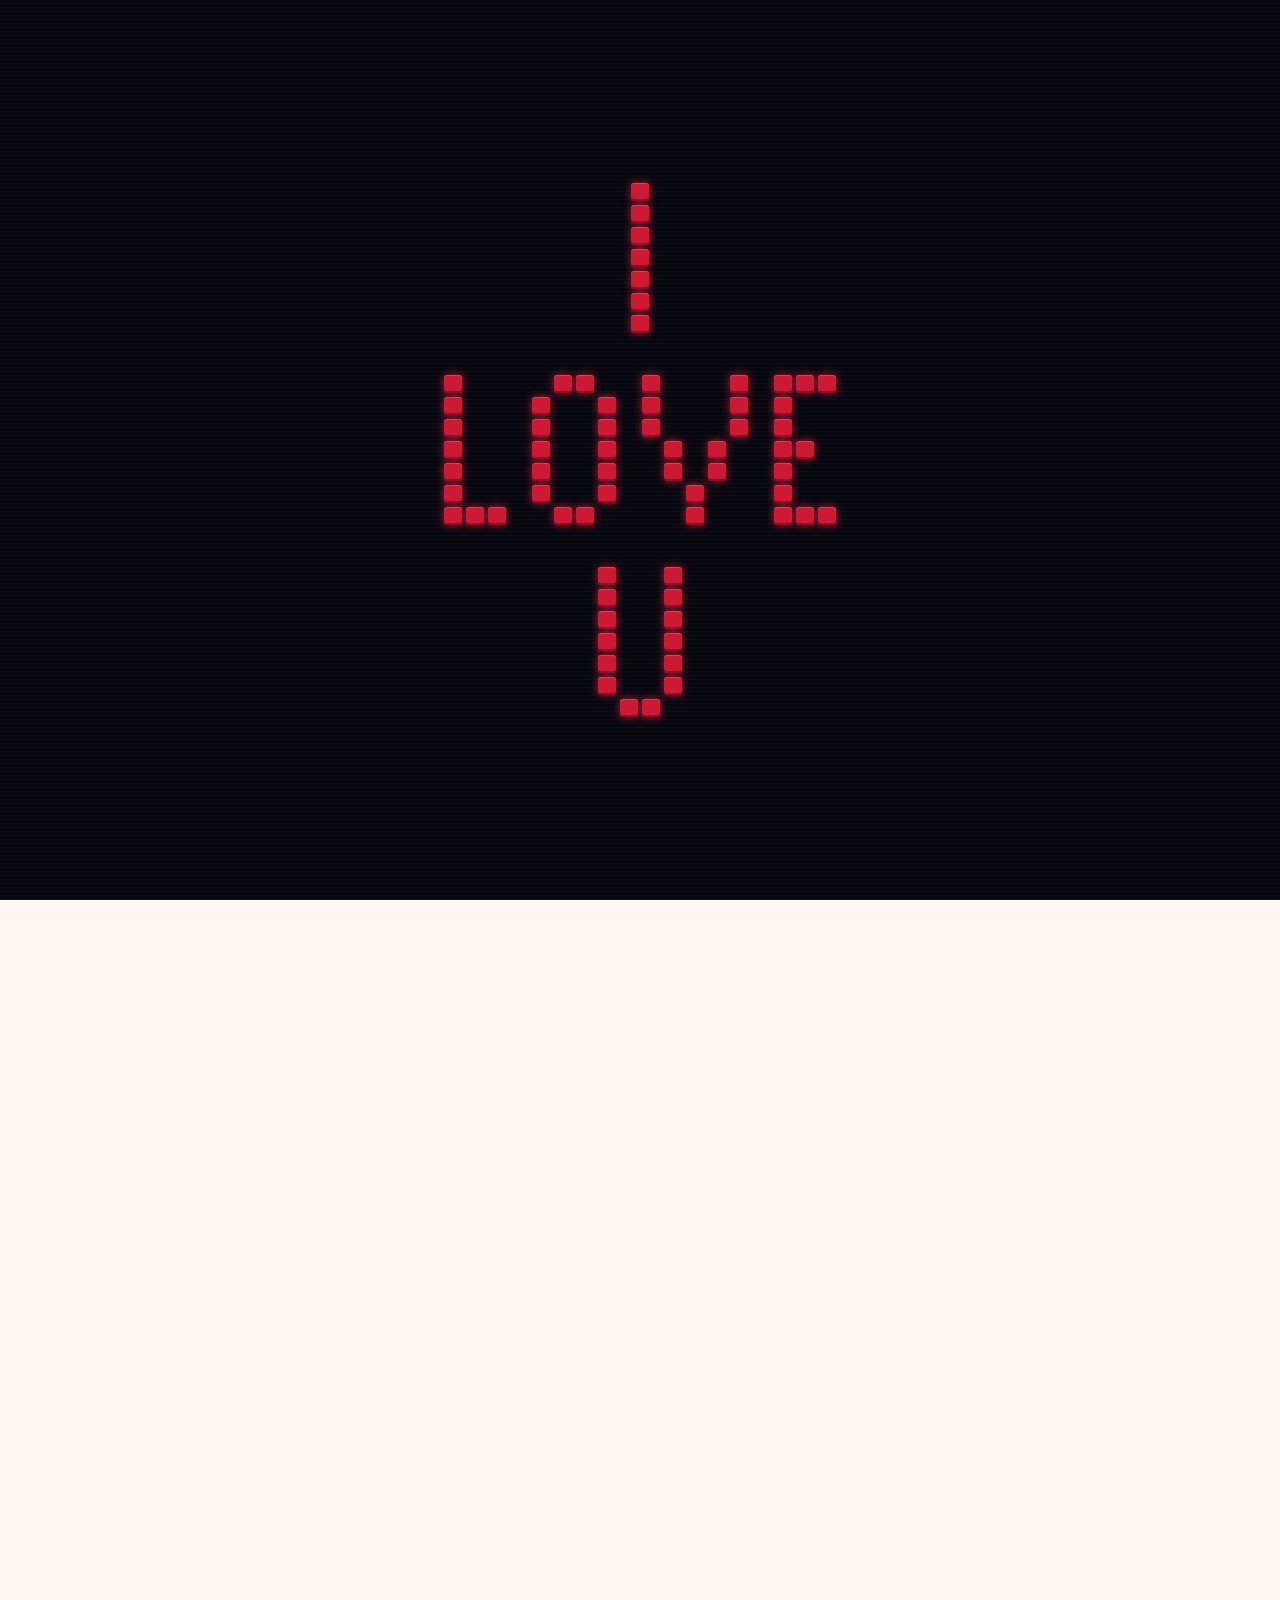
==== index-2.html @ e02b98a4 "Add files via upload" ====
<!DOCTYPE html>
<html lang="en">
<head>
  <meta charset="UTF-8" />
  <meta name="viewport" content="width=device-width, initial-scale=1.0" />
  <title>For Tualip 🌸</title>
  <link href="https://fonts.googleapis.com/css2?family=Playfair+Display:ital,wght@0,400;0,700;1,400&family=Quicksand:wght@400;500;600&display=swap" rel="stylesheet" />
  <style>
    :root {
      --pink: #f7a8c4;
      --rose: #e85d8a;
      --cream: #fff8f2;
      --stem: #6dbf82;
    }
    * { margin: 0; padding: 0; box-sizing: border-box; }
    body {
      font-family: 'Quicksand', sans-serif;
      background: var(--cream);
      min-height: 100vh;
      overflow-x: hidden;
    }

    /* ══════════════════════════════
       INTRO
    ══════════════════════════════ */
    #intro {
      position: fixed;
      inset: 0;
      background: #080810;
      z-index: 9999;
      display: flex;
      flex-direction: column;
      align-items: center;
      justify-content: center;
      gap: 14px;
    }
    #intro::before {
      content: '';
      position: absolute;
      inset: 0;
      background: repeating-linear-gradient(
        180deg,
        transparent 0px, transparent 3px,
        rgba(255,255,255,0.018) 3px, rgba(255,255,255,0.018) 4px
      );
      pointer-events: none;
      z-index: 1;
    }
    .word-wrap {
      display: flex;
      flex-direction: column;
      gap: 4px;
      position: relative;
      z-index: 2;
    }
    .px-row {
      display: flex;
      gap: 4px;
    }
    .px {
      width: 18px;
      height: 18px;
      border-radius: 3px;
      background: #cc1a35;
      box-shadow: 0 0 8px rgba(220,30,60,0.8),
                  inset 0 1px 0 rgba(255,255,255,0.18),
                  inset 0 -2px 0 rgba(0,0,0,0.35);
      opacity: 0;
      transform: translateY(-50px);
      animation: dropIn 0.42s cubic-bezier(0.22,1,0.36,1) forwards,
                 glowPulse 2s ease-in-out infinite;
    }
    .empty {
      width: 18px;
      height: 18px;
      opacity: 0;
    }
    @keyframes dropIn {
      0%   { opacity:0; transform: translateY(-50px) rotate(-6deg); }
      65%  { opacity:1; transform: translateY(5px) scaleY(0.88) scaleX(1.06); }
      82%  { transform: translateY(-3px) scaleY(1.06) scaleX(0.96); }
      100% { opacity:1; transform: translateY(0) scale(1); }
    }
    @keyframes glowPulse {
      0%,100% { box-shadow: 0 0 6px rgba(220,30,60,0.7), inset 0 1px 0 rgba(255,255,255,0.18), inset 0 -2px 0 rgba(0,0,0,0.35); }
      50%      { box-shadow: 0 0 20px rgba(255,40,70,1),  inset 0 1px 0 rgba(255,255,255,0.22), inset 0 -2px 0 rgba(0,0,0,0.35); }
    }



    /* ══════════════════════════════
       MAIN
    ══════════════════════════════ */
    #main { opacity:0; transition: opacity 0.9s ease; }
    #main.show { opacity:1; }

    .hearts-bg { position:fixed; inset:0; pointer-events:none; z-index:0; overflow:hidden; }
    .h { position:absolute; animation:floatUp linear infinite; opacity:0; }
    @keyframes floatUp {
      0%   { transform:translateY(100vh) rotate(0deg); opacity:0.6; }
      100% { transform:translateY(-10vh) rotate(20deg); opacity:0; }
    }

    .hero {
      position:relative; min-height:100vh;
      display:flex; flex-direction:column;
      align-items:center; justify-content:center;
      padding:2rem; z-index:1;
    }
    .hero-title {
      font-family:'Playfair Display',serif;
      font-size:clamp(2.6rem,8vw,5.5rem);
      color:var(--rose); text-align:center; line-height:1.15;
      animation:fadeDown 1s ease both;
    }
    .hero-title span { font-style:italic; color:#c94070; }
    .hero-sub {
      margin-top:0.8rem; font-size:1.1rem; color:#c08aaa;
      letter-spacing:0.15em; text-transform:uppercase;
      animation:fadeDown 1.2s ease both;
    }
    @keyframes fadeDown { from{opacity:0;transform:translateY(-20px)} to{opacity:1;transform:translateY(0)} }
    .bouquet-wrapper {
      position:relative; width:260px; height:340px;
      margin:2rem auto 1.5rem;
      animation:sway 4s ease-in-out infinite;
      transform-origin:bottom center;
    }
    @keyframes sway { 0%,100%{transform:rotate(-4deg)} 50%{transform:rotate(4deg)} }
    .bouquet-wrapper svg { width:100%; height:100%; filter:drop-shadow(0 8px 20px rgba(232,93,138,0.25)); }

    .vinyl-section {
      display:flex; flex-direction:column; align-items:center; gap:1.2rem;
      padding:3rem 2rem;
      background:linear-gradient(135deg,#fce4ec 0%,#f3e5f5 100%);
      position:relative; z-index:1;
    }
    .vinyl-title { font-family:'Playfair Display',serif; font-size:1.6rem; color:var(--rose); text-align:center; }
    .vinyl-title em { font-style:italic; color:#a0446a; }
    .vinyl-container { position:relative; width:210px; height:210px; }
    .vinyl-disk {
      width:210px; height:210px; border-radius:50%;
      background:conic-gradient(#1a1a2e 0deg,#16213e 30deg,#0f3460 60deg,#1a1a2e 90deg,#16213e 120deg,#0f3460 150deg,#1a1a2e 180deg,#16213e 210deg,#0f3460 240deg,#1a1a2e 270deg,#16213e 300deg,#0f3460 330deg,#1a1a2e 360deg);
      animation:spin 3s linear infinite;
      box-shadow:0 0 0 6px #2a2a4a,0 12px 40px rgba(0,0,0,0.35);
      position:relative;
    }
    @keyframes spin { from{transform:rotate(0deg)} to{transform:rotate(360deg)} }
    .vinyl-disk::before {
      content:''; position:absolute; inset:15px; border-radius:50%; background:transparent;
      box-shadow:0 0 0 6px rgba(255,255,255,0.04),0 0 0 12px rgba(255,255,255,0.03),0 0 0 18px rgba(255,255,255,0.03),0 0 0 24px rgba(255,255,255,0.02),0 0 0 30px rgba(255,255,255,0.02),0 0 0 36px rgba(255,255,255,0.02);
    }
    .vinyl-center {
      position:absolute; top:50%; left:50%; transform:translate(-50%,-50%);
      width:70px; height:70px; border-radius:50%;
      background:radial-gradient(circle at 40% 35%,var(--pink),var(--rose));
      display:flex; flex-direction:column; align-items:center; justify-content:center;
      z-index:2; box-shadow:0 2px 8px rgba(0,0,0,0.3);
      animation:counterSpin 3s linear infinite;
    }
    @keyframes counterSpin { from{transform:translate(-50%,-50%) rotate(0deg)} to{transform:translate(-50%,-50%) rotate(-360deg)} }
    .vinyl-center span { font-size:1.4rem; line-height:1; }
    .vinyl-center small { font-size:0.38rem; color:#fff; font-weight:700; letter-spacing:0.05em; text-transform:uppercase; margin-top:1px; }
    .needle {
      position:absolute; top:-18px; right:-24px; width:70px; height:110px;
      transform-origin:top right; animation:needleSway 6s ease-in-out infinite;
    }
    @keyframes needleSway { 0%,100%{transform:rotate(-10deg)} 50%{transform:rotate(-6deg)} }
    .song-info { text-align:center; color:#a0446a; }
    .song-name { font-family:'Playfair Display',serif; font-size:1.25rem; font-style:italic; display:block; }
    .artist { font-size:0.9rem; letter-spacing:0.1em; opacity:0.75; }
    .yt-embed { border-radius:16px; overflow:hidden; box-shadow:0 8px 30px rgba(200,80,130,0.25); border:4px solid white; max-width:340px; width:100%; }
    .yt-embed iframe { display:block; width:100%; height:200px; }

    .letter-section { position:relative; z-index:1; display:flex; justify-content:center; padding:3rem 1.5rem 4rem; }
    .letter-card {
      background:white; max-width:600px; width:100%;
      border-radius:24px; padding:2.5rem 2.5rem 3rem;
      box-shadow:0 12px 50px rgba(232,93,138,0.12);
      border:2px solid #fde8f0; position:relative;
    }
    .letter-card::before { content:'💌'; position:absolute; top:-22px; left:50%; transform:translateX(-50%); font-size:2.5rem; }
    .dear { font-family:'Playfair Display',serif; font-size:1.5rem; color:var(--rose); margin-bottom:1.2rem; font-style:italic; }
    .letter-card p { font-size:1.05rem; line-height:1.85; color:#5a3a4a; margin-bottom:1rem; }
    .sign { margin-top:1.5rem; font-family:'Playfair Display',serif; font-style:italic; font-size:1.3rem; color:var(--rose); text-align:right; }
    .sticker { display:inline-block; font-size:1.3rem; background:#fff0f5; border-radius:50px; padding:0.25rem 0.75rem; margin:0.2rem; border:1.5px solid #f7c5d8; animation:wiggle 2.5s ease-in-out infinite; }
    @keyframes wiggle { 0%,100%{transform:rotate(-2deg)} 50%{transform:rotate(2deg)} }

    footer { text-align:center; padding:2rem; color:#d4a0b8; font-size:0.9rem; position:relative; z-index:1; }
    footer span { font-size:1.2rem; }

    /* ══════════════════════════════
       PHOTO SECTION
    ══════════════════════════════ */
    .photo-section {
      position: relative; z-index: 1;
      padding: 3.5rem 1.5rem 4rem;
      display: flex; flex-direction: column; align-items: center; gap: 2rem;
    }
    .photo-section-title {
      font-family: 'Playfair Display', serif;
      font-size: 1.7rem; color: var(--rose);
      text-align: center; font-style: italic;
    }
    .photo-section-title small {
      display: block; font-family: 'Quicksand', sans-serif;
      font-style: normal; font-size: 0.9rem;
      color: #c08aaa; letter-spacing: 0.12em; margin-top: 0.3rem;
    }

    /* Polaroid grid */
    .polaroid-grid {
      display: flex; flex-wrap: wrap; justify-content: center;
      gap: 1.6rem; max-width: 700px; width: 100%;
    }
    .polaroid {
      background: white;
      padding: 12px 12px 38px;
      border-radius: 4px;
      box-shadow: 0 6px 30px rgba(232,93,138,0.18), 0 2px 8px rgba(0,0,0,0.08);
      width: 180px; cursor: pointer;
      transition: transform 0.3s ease, box-shadow 0.3s ease;
      position: relative; overflow: hidden;
    }
    .polaroid:nth-child(odd)  { transform: rotate(-2.5deg); }
    .polaroid:nth-child(even) { transform: rotate(2deg); }
    .polaroid:hover { transform: rotate(0deg) scale(1.07) !important; box-shadow: 0 16px 50px rgba(232,93,138,0.3); z-index: 10; }
    .polaroid .photo-frame {
      width: 100%; aspect-ratio: 1; object-fit: cover;
      border-radius: 2px; display: block; background: #fce4ec;
    }
    .polaroid .photo-placeholder {
      width: 100%; aspect-ratio: 1; background: linear-gradient(135deg,#fce4ec,#f3e5f5);
      border-radius: 2px; display: flex; flex-direction: column;
      align-items: center; justify-content: center; gap: 6px; cursor: pointer;
      border: 2px dashed #f7a8c4; transition: background 0.2s;
    }
    .polaroid .photo-placeholder:hover { background: linear-gradient(135deg,#fad4e4,#e8d4f2); }
    .polaroid .photo-placeholder span { font-size: 1.8rem; }
    .polaroid .photo-placeholder p { font-size: 0.68rem; color: #c08aaa; text-align: center; margin: 0; }
    .polaroid .caption {
      position: absolute; bottom: 8px; left: 0; right: 0;
      text-align: center; font-family: 'Quicksand', sans-serif;
      font-size: 0.72rem; color: #b07090; font-weight: 600; letter-spacing: 0.05em;
    }
    .polaroid input[type=file] { display: none; }

    /* Film strip decoration */
    .film-strip {
      display: flex; align-items: center; gap: 6px;
      color: #e0b0c8; font-size: 0.75rem; letter-spacing: 0.1em;
      opacity: 0.7;
    }
    .film-strip::before,.film-strip::after {
      content: '▣▣▣'; font-size: 0.6rem; color: #f7a8c4;
    }

    /* Lightbox */
    #lightbox {
      display: none; position: fixed; inset: 0; z-index: 9000;
      background: rgba(10,5,15,0.88); align-items: center; justify-content: center;
      backdrop-filter: blur(8px);
    }
    #lightbox.open { display: flex; }
    #lightbox img {
      max-width: 90vw; max-height: 85vh; border-radius: 8px;
      box-shadow: 0 20px 80px rgba(232,93,138,0.4);
      border: 4px solid white; animation: lbIn 0.35s cubic-bezier(0.22,1,0.36,1);
    }
    @keyframes lbIn { from{opacity:0;transform:scale(0.8)} to{opacity:1;transform:scale(1)} }
    #lightbox .lb-close {
      position: absolute; top: 1.2rem; right: 1.5rem;
      font-size: 2rem; color: white; cursor: pointer; line-height: 1;
      opacity: 0.7; transition: opacity 0.2s;
    }
    #lightbox .lb-close:hover { opacity: 1; }
    #lightbox .lb-heart {
      position: absolute; bottom: 2rem;
      font-family: 'Playfair Display', serif; font-style: italic;
      color: var(--pink); font-size: 1rem; letter-spacing: 0.08em;
    }
  </style>
</head>
<body>

<div id="intro"></div>


<div id="main">
  <div class="hearts-bg" id="heartsBg"></div>

  <section class="hero">
    <div class="hero-sub">a little something for</div>
    <h1 class="hero-title">my baby<br/><span>Tulip 🌷</span></h1>
    <div class="bouquet-wrapper">
      <svg viewBox="0 0 260 340" xmlns="http://www.w3.org/2000/svg">
        <path d="M105 290 Q130 310 155 290 Q145 320 130 330 Q115 320 105 290Z" fill="#f7a8c4" opacity="0.9"/>
        <path d="M125 300 Q130 320 135 300" stroke="#e85d8a" stroke-width="1.5" fill="none"/>
        <path d="M130 290 Q125 240 118 200" stroke="#6dbf82" stroke-width="3.5" fill="none" stroke-linecap="round"/>
        <path d="M130 290 Q133 245 140 195" stroke="#6dbf82" stroke-width="3.5" fill="none" stroke-linecap="round"/>
        <path d="M130 290 Q128 250 130 170" stroke="#6dbf82" stroke-width="3" fill="none" stroke-linecap="round"/>
        <path d="M130 290 Q120 255 100 185" stroke="#6dbf82" stroke-width="3" fill="none" stroke-linecap="round"/>
        <path d="M130 290 Q140 255 160 188" stroke="#6dbf82" stroke-width="3" fill="none" stroke-linecap="round"/>
        <path d="M122 235 Q105 220 100 205 Q115 215 122 235Z" fill="#4fa86a"/>
        <path d="M138 230 Q155 215 160 200 Q145 212 138 230Z" fill="#4fa86a"/>
        <path d="M127 215 Q110 200 112 185 Q124 200 127 215Z" fill="#5ab874"/>
        <path d="M133 210 Q150 198 148 183 Q137 198 133 210Z" fill="#5ab874"/>
        <g transform="translate(130,160)">
          <ellipse cx="0" cy="-22" rx="8" ry="22" fill="#fff0f5" stroke="#f7a8c4" stroke-width="1" transform="rotate(-10)"/>
          <ellipse cx="0" cy="-22" rx="8" ry="22" fill="#fff0f5" stroke="#f7a8c4" stroke-width="1" transform="rotate(50)"/>
          <ellipse cx="0" cy="-22" rx="8" ry="22" fill="#fff0f5" stroke="#f7a8c4" stroke-width="1" transform="rotate(110)"/>
          <ellipse cx="0" cy="-22" rx="8" ry="22" fill="#fff0f5" stroke="#f7a8c4" stroke-width="1" transform="rotate(170)"/>
          <ellipse cx="0" cy="-22" rx="8" ry="22" fill="#fff0f5" stroke="#f7a8c4" stroke-width="1" transform="rotate(230)"/>
          <ellipse cx="0" cy="-22" rx="8" ry="22" fill="#fff0f5" stroke="#f7a8c4" stroke-width="1" transform="rotate(290)"/>
          <circle cx="0" cy="0" r="7" fill="#f9d371"/>
          <line x1="0" y1="0" x2="0" y2="-9" stroke="#d4a017" stroke-width="1.2"/>
          <line x1="0" y1="0" x2="7" y2="-6" stroke="#d4a017" stroke-width="1.2"/>
          <line x1="0" y1="0" x2="-7" y2="-6" stroke="#d4a017" stroke-width="1.2"/>
          <circle cx="0" cy="-9" r="2" fill="#c08010"/>
          <circle cx="7" cy="-6" r="2" fill="#c08010"/>
          <circle cx="-7" cy="-6" r="2" fill="#c08010"/>
        </g>
        <g transform="translate(100,178) rotate(-15)">
          <ellipse cx="0" cy="-19" rx="7" ry="19" fill="#ffc2d4" stroke="#f7a8c4" stroke-width="1" transform="rotate(0)"/>
          <ellipse cx="0" cy="-19" rx="7" ry="19" fill="#ffc2d4" stroke="#f7a8c4" stroke-width="1" transform="rotate(60)"/>
          <ellipse cx="0" cy="-19" rx="7" ry="19" fill="#ffc2d4" stroke="#f7a8c4" stroke-width="1" transform="rotate(120)"/>
          <ellipse cx="0" cy="-19" rx="7" ry="19" fill="#ffc2d4" stroke="#f7a8c4" stroke-width="1" transform="rotate(180)"/>
          <ellipse cx="0" cy="-19" rx="7" ry="19" fill="#ffc2d4" stroke="#f7a8c4" stroke-width="1" transform="rotate(240)"/>
          <ellipse cx="0" cy="-19" rx="7" ry="19" fill="#ffc2d4" stroke="#f7a8c4" stroke-width="1" transform="rotate(300)"/>
          <circle cx="0" cy="0" r="6" fill="#f9d371"/>
          <line x1="0" y1="0" x2="0" y2="-8" stroke="#c08010" stroke-width="1"/>
          <line x1="0" y1="0" x2="6" y2="-5" stroke="#c08010" stroke-width="1"/>
          <line x1="0" y1="0" x2="-6" y2="-5" stroke="#c08010" stroke-width="1"/>
          <circle cx="0" cy="-8" r="1.8" fill="#a06000"/>
          <circle cx="6" cy="-5" r="1.8" fill="#a06000"/>
          <circle cx="-6" cy="-5" r="1.8" fill="#a06000"/>
        </g>
        <g transform="translate(160,180) rotate(18)">
          <ellipse cx="0" cy="-19" rx="7" ry="19" fill="#ffe5cc" stroke="#f7c4a0" stroke-width="1" transform="rotate(0)"/>
          <ellipse cx="0" cy="-19" rx="7" ry="19" fill="#ffe5cc" stroke="#f7c4a0" stroke-width="1" transform="rotate(60)"/>
          <ellipse cx="0" cy="-19" rx="7" ry="19" fill="#ffe5cc" stroke="#f7c4a0" stroke-width="1" transform="rotate(120)"/>
          <ellipse cx="0" cy="-19" rx="7" ry="19" fill="#ffe5cc" stroke="#f7c4a0" stroke-width="1" transform="rotate(180)"/>
          <ellipse cx="0" cy="-19" rx="7" ry="19" fill="#ffe5cc" stroke="#f7c4a0" stroke-width="1" transform="rotate(240)"/>
          <ellipse cx="0" cy="-19" rx="7" ry="19" fill="#ffe5cc" stroke="#f7c4a0" stroke-width="1" transform="rotate(300)"/>
          <circle cx="0" cy="0" r="6" fill="#f9d371"/>
          <line x1="0" y1="0" x2="0" y2="-8" stroke="#c08010" stroke-width="1"/>
          <line x1="0" y1="0" x2="6" y2="-5" stroke="#c08010" stroke-width="1"/>
          <line x1="0" y1="0" x2="-6" y2="-5" stroke="#c08010" stroke-width="1"/>
          <circle cx="0" cy="-8" r="1.8" fill="#a06000"/>
          <circle cx="6" cy="-5" r="1.8" fill="#a06000"/>
          <circle cx="-6" cy="-5" r="1.8" fill="#a06000"/>
 
        <text x="0" y="-50" font-size="12" fill="#f7a8c4" opacity="0.8">✦</text>
        <text x="45" y="-20" font-size="10" fill="#f7a8c4" opacity="0.7">✦</text>
        <text x="-95" y="30" font-size="8" fill="#d4b8e0" opacity="0.9">✦</text>
        <text x="-60" y="-60" font-size="8" fill="#d4b8e0" opacity="0.7">✦</text>
      </svg>
    </div>
    <p style="color:#c08aaa;font-size:1rem;text-align:center;">u make this world feel like a better place</p>
  </section>

  <section class="vinyl-section">
    <h2 class="vinyl-title">song for u<br/><em> </em></h2>
    <div class="vinyl-container">
      <div class="vinyl-disk"></div>
      <div class="vinyl-center"><span>🌸</span><small>uwu</small></div>
      <svg class="needle" viewBox="0 0 70 110" xmlns="http://www.w3.org/2000/svg">
        <circle cx="60" cy="10" r="9" fill="#b0b0c0" stroke="#888" stroke-width="1.5"/>
        <circle cx="60" cy="10" r="4" fill="#ddd"/>
        <line x1="60" y1="19" x2="42" y2="95" stroke="#888" stroke-width="3" stroke-linecap="round"/>
        <line x1="42" y1="95" x2="40" y2="105" stroke="#666" stroke-width="2" stroke-linecap="round"/>
        <ellipse cx="40" cy="105" rx="3" ry="2" fill="#555"/>
      </svg>
    </div>
    <div class="song-info">
      <span class="song-name">รักแรกพบ</span>
      <span class="artist">Tattoo Colour</span>
    </div>
    <div class="yt-embed">
      <iframe src="https://www.youtube.com/embed/rc7KnQAh_1I"
        title="รักแรกพบ - Tattoo Colour" frameborder="0"
        allow="accelerometer; autoplay; clipboard-write; encrypted-media; gyroscope; picture-in-picture"
        allowfullscreen></iframe>
    </div>
  </section>

  <section class="letter-section">
    <div class="letter-card">
      <div class="dear">Dear Tulip,</div>
      <p>happy birthday to my amazing girl, looks like youve grown up another year already i hope youre super happy & that everything you wish for comes true</p>
      <p>stay as cute and bright as you always are i hope your life is full of smile and no matter what you go through, i know youll get through it. i hope youre surrounded by people who truly care about you</p>
      <p>ill always be right here by your side lets stick together through every stage of growing up, yeh h h love you so o o o much</p>
      <p>just like lilies, u are graceful and rare & im so lucky that youre mine 🌷</p>
      <div style="margin-top:1.2rem;display:flex;flex-wrap:wrap;gap:0.3rem;">
        <span class="sticker">🌸 2lip</span>
        <span class="sticker">💕 babee</span>
        <span class="sticker">💗 luv u</span>
        <span class="sticker">✨ nice 17</span>
      </div>
      <div class="sign">with all my love 💗</div>
    </div>
  </section>

  <!-- ══ PHOTO SECTION ══ -->
  <!--
    ╔══════════════════════════════════════════════════╗
    ║  วิธีใส่รูป:                                      ║
    ║  วางไฟล์รูปไว้ในโฟลเดอร์เดียวกับ index.html       ║
    ║  แล้วเปลี่ยน src="photos/photo1.jpg" เป็นชื่อไฟล์  ║
    ║  ของเราเอง เช่น src="tulip1.jpg"                 ║
    ╚══════════════════════════════════════════════════╝
  -->
  <section class="photo-section">
    <h2 class="photo-section-title">
      us in polaroids 🎞️
      <small>little moments i treasure</small>
    </h2>
    <div class="film-strip">our little moments</div>

    <div class="polaroid-grid">

      <!-- ▼ เปลี่ยน src เป็น path รูปของคุณ ▼ -->
      <div class="polaroid" onclick="openLightbox(this)">
        <img class="photo-frame" src="photos/photo1.jpg" alt="my fav" />
        <div class="caption">my fav 🌷</div>
      </div>

      <div class="polaroid" onclick="openLightbox(this)">
        <img class="photo-frame" src="photos/photo2.jpg" alt="cutie" />
        <div class="caption">cutie ✨</div>
      </div>

      <div class="polaroid" onclick="openLightbox(this)">
        <img class="photo-frame" src="photos/photo3.jpg" alt="babee" />
        <div class="caption">babee 💗</div>
      </div>

      <div class="polaroid" onclick="openLightbox(this)">
        <img class="photo-frame" src="photos/photo4.jpg" alt="my world" />
        <div class="caption">my world 🫶</div>
      </div>
      <!-- ▲ เพิ่ม polaroid ได้อีกโดย copy block ด้านบน ▲ -->

    </div>
    <div class="film-strip">forever & always</div>
  </section>

  <!-- Lightbox -->
  <div id="lightbox" onclick="closeLightbox()">
    <span class="lb-close">✕</span>
    <img id="lbImg" src="" alt="photo"/>
    <div class="lb-heart">captured with love 💗</div>
  </div>

  <footer>made with <span>🩷</span> just for Tualip</footer>
</div>

<script>
// ── Pixel glyph maps (7 rows × N cols) ──────────────
const GLYPHS = {
  I: [[0,1,0],[0,1,0],[0,1,0],[0,1,0],[0,1,0],[0,1,0],[0,1,0]],
  L: [[1,0,0],[1,0,0],[1,0,0],[1,0,0],[1,0,0],[1,0,0],[1,1,1]],
  O: [[0,1,1,0],[1,0,0,1],[1,0,0,1],[1,0,0,1],[1,0,0,1],[1,0,0,1],[0,1,1,0]],
  V: [[1,0,0,0,1],[1,0,0,0,1],[1,0,0,0,1],[0,1,0,1,0],[0,1,0,1,0],[0,0,1,0,0],[0,0,1,0,0]],
  E: [[1,1,1],[1,0,0],[1,0,0],[1,1,0],[1,0,0],[1,0,0],[1,1,1]],
  U: [[1,0,0,1],[1,0,0,1],[1,0,0,1],[1,0,0,1],[1,0,0,1],[1,0,0,1],[0,1,1,0]],
};

const WORDS = ['I','LOVE','U'];
const COL_STEP = 60;   // ms per column
const ROW_STEP = 28;   // ms per row within a column
const WORD_PAUSE = 180; // extra ms between words

const intro = document.getElementById('intro');
let globalCol = 0;
let lastDelay = 0;

WORDS.forEach((word, wi) => {
  // gap between words
  if (wi > 0) {
    const gap = document.createElement('div');
    gap.style.cssText = 'height:14px;width:100%;flex-shrink:0;';
    intro.appendChild(gap);
  }

  // Build column data for this word
  // glyphCols[c] = array of 7 booleans (filled or not)
  const glyphCols = [];
  let firstChar = true;
  for (const ch of word) {
    const g = GLYPHS[ch];
    if (!firstChar) {
      // 1px letter spacer column (all empty)
      glyphCols.push(Array(7).fill(false));
    }
    const numCols = g[0].length;
    for (let c = 0; c < numCols; c++) {
      glyphCols.push(g.map(row => row[c] === 1));
    }
    firstChar = false;
  }

  // Create word wrapper with 7 row divs
  const wrap = document.createElement('div');
  wrap.className = 'word-wrap';
  intro.appendChild(wrap);

  const rowDivs = Array.from({length:7}, () => {
    const d = document.createElement('div');
    d.className = 'px-row';
    wrap.appendChild(d);
    return d;
  });

  // Place blocks column by column
  glyphCols.forEach((col, ci) => {
    col.forEach((filled, ri) => {
      const el = document.createElement('div');
      if (filled) {
        const delayMs = (globalCol * COL_STEP) + (ri * ROW_STEP) + (wi * WORD_PAUSE) + 150;
        el.className = 'px';
        el.style.animationDelay = `${delayMs}ms, ${delayMs + 450}ms`;
        lastDelay = Math.max(lastDelay, delayMs + 420); // 420 = dropIn duration
      } else {
        el.className = 'empty';
      }
      rowDivs[ri].appendChild(el);
    });
    globalCol++;
  });
});

// Transition to main after all blocks have dropped + hold
const holdMs = 1300;
const transitionAt = lastDelay + holdMs;

function doTransition() {
  intro.style.transition = 'opacity 1s ease';
  intro.style.opacity = '0';
  setTimeout(() => {
    intro.style.display = 'none';
    document.getElementById('main').classList.add('show');
  }, 1000);
}

setTimeout(doTransition, transitionAt);

// ── Photo Polaroids ──────────────────────────────────
function openLightbox(polaroid) {
  const img = polaroid.querySelector('img');
  document.getElementById('lbImg').src = img.src;
  document.getElementById('lightbox').classList.add('open');
}
function closeLightbox() {
  document.getElementById('lightbox').classList.remove('open');
}
document.addEventListener('keydown', e => { if(e.key==='Escape') closeLightbox(); });
const hWrap = document.getElementById('heartsBg');
const emojis = ['💕','🌸','💗','🌷','✨','💖','🌿','💝'];
for (let i = 0; i < 22; i++) {
  const el = document.createElement('div');
  el.className = 'h';
  el.textContent = emojis[Math.floor(Math.random() * emojis.length)];
  el.style.left = Math.random() * 100 + 'vw';
  el.style.fontSize = (0.8 + Math.random() * 1.2) + 'rem';
  el.style.animationDuration = (8 + Math.random() * 10) + 's';
  el.style.animationDelay = (Math.random() * 10) + 's';
  hWrap.appendChild(el);
}
</script>
</body>
</html>
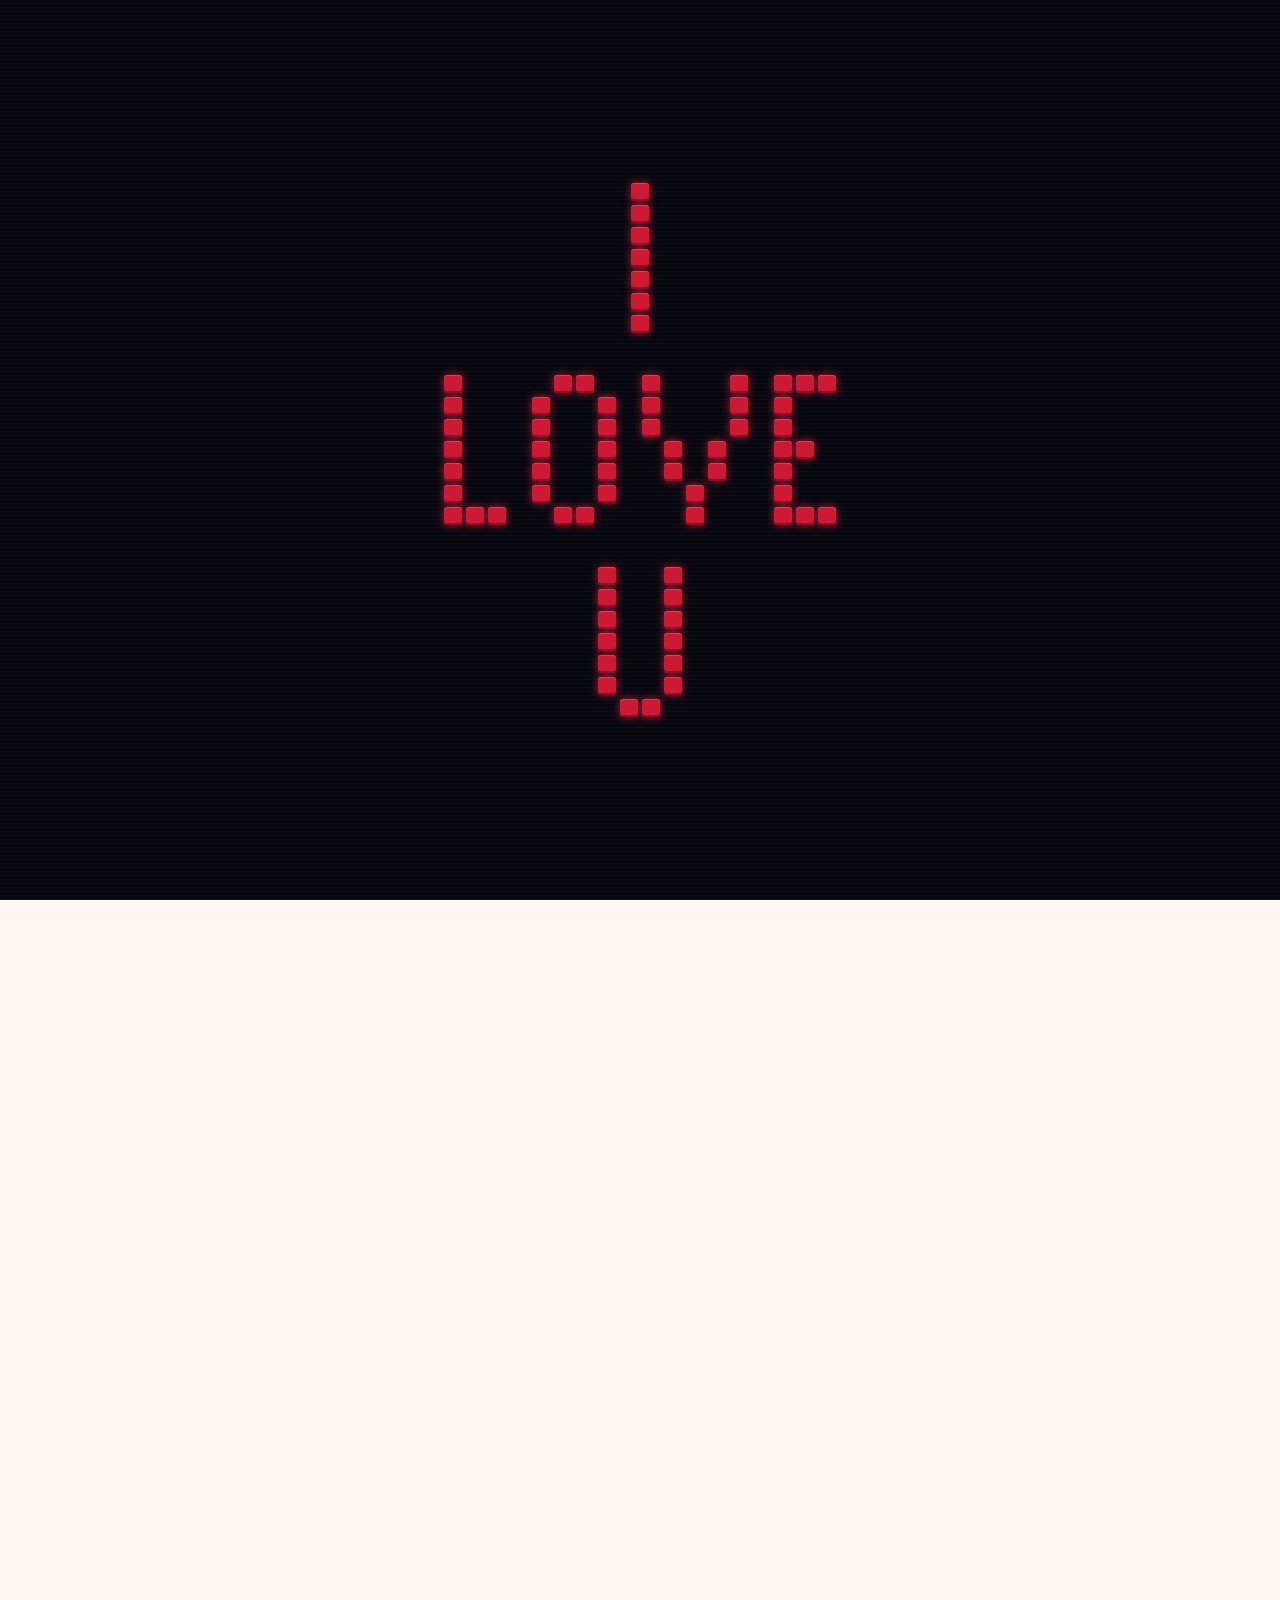
==== commit 8fc198b6: "Add files via upload" ====
--- a/index-2.html
+++ b/index-2.html
@@ -4,6 +4,19 @@
   <meta charset="UTF-8" />
   <meta name="viewport" content="width=device-width, initial-scale=1.0" />
   <title>For Tualip 🌸</title>
+  
+  <meta property="og:title" content="For Tulip 🌷" />
+  <meta property="og:description" content="something i made just for you 💗" />
+  <meta property="og:image" content="https://juniorxii-xd.github.io/2lip/photos/photo1.jpg" />
+  <meta property="og:url" content="https://juniorxii-xd.github.io/2lip/" />
+  <meta property="og:type" content="website" />
+
+  <meta name="twitter:card" content="summary_large_image" />
+  <meta name="twitter:title" content="For Tulip 🌷" />
+  <meta name="twitter:description" content="something i made just for you 💗" />
+  <meta name="twitter:image" content="https://juniorxii-xd.github.io/2lip/photos/photo1.jpg" />
+</head>
+  
   <link href="https://fonts.googleapis.com/css2?family=Playfair+Display:ital,wght@0,400;0,700;1,400&family=Quicksand:wght@400;500;600&display=swap" rel="stylesheet" />
   <style>
     :root {
@@ -412,10 +425,11 @@
   -->
   <section class="photo-section">
     <h2 class="photo-section-title">
-      us in polaroids 🎞️
-      <small>little moments i treasure</small>
+      The cute one's right here tho
+      <small>I don’t even know when it happened,</small>
+      <small>somehow myphone ended up being full of ur pictures</small>
     </h2>
-    <div class="film-strip">our little moments</div>
+    <div class="film-strip">Why am I so crazy bout you?</div>
 
     <div class="polaroid-grid">
 
@@ -427,32 +441,37 @@
 
       <div class="polaroid" onclick="openLightbox(this)">
         <img class="photo-frame" src="photos/photo2.jpg" alt="cutie" />
-        <div class="caption">cutie ✨</div>
+        <div class="caption">cutie</div>
       </div>
 
       <div class="polaroid" onclick="openLightbox(this)">
         <img class="photo-frame" src="photos/photo3.jpg" alt="babee" />
-        <div class="caption">babee 💗</div>
+        <div class="caption">babee</div>
       </div>
 
       <div class="polaroid" onclick="openLightbox(this)">
-        <img class="photo-frame" src="photos/photo4.jpg" alt="my world" />
-        <div class="caption">my world 🫶</div>
+        <img class="photo-frame" src="photos/photo4.jpg" alt="ma gurll" />
+        <div class="caption">ma gurl l</div>
+      </div>
+      
+      <div class="polaroid" onclick="openLightbox(this)">
+        <img class="photo-frame" src="photos/photo5.jpg" alt="uwu" />
+        <div class="caption">uwu</div>
       </div>
       <!-- ▲ เพิ่ม polaroid ได้อีกโดย copy block ด้านบน ▲ -->
 
     </div>
-    <div class="film-strip">forever & always</div>
+    <div class="film-strip">17/02/2026</div>
   </section>
 
   <!-- Lightbox -->
   <div id="lightbox" onclick="closeLightbox()">
     <span class="lb-close">✕</span>
     <img id="lbImg" src="" alt="photo"/>
-    <div class="lb-heart">captured with love 💗</div>
+    <div class="lb-heart">captured with luv 💗</div>
   </div>
 
-  <footer>made with <span>🩷</span> just for Tualip</footer>
+  <footer>made with <span>🩷</span> just 4 WORAWARAN</footer>
 </div>
 
 <script>
